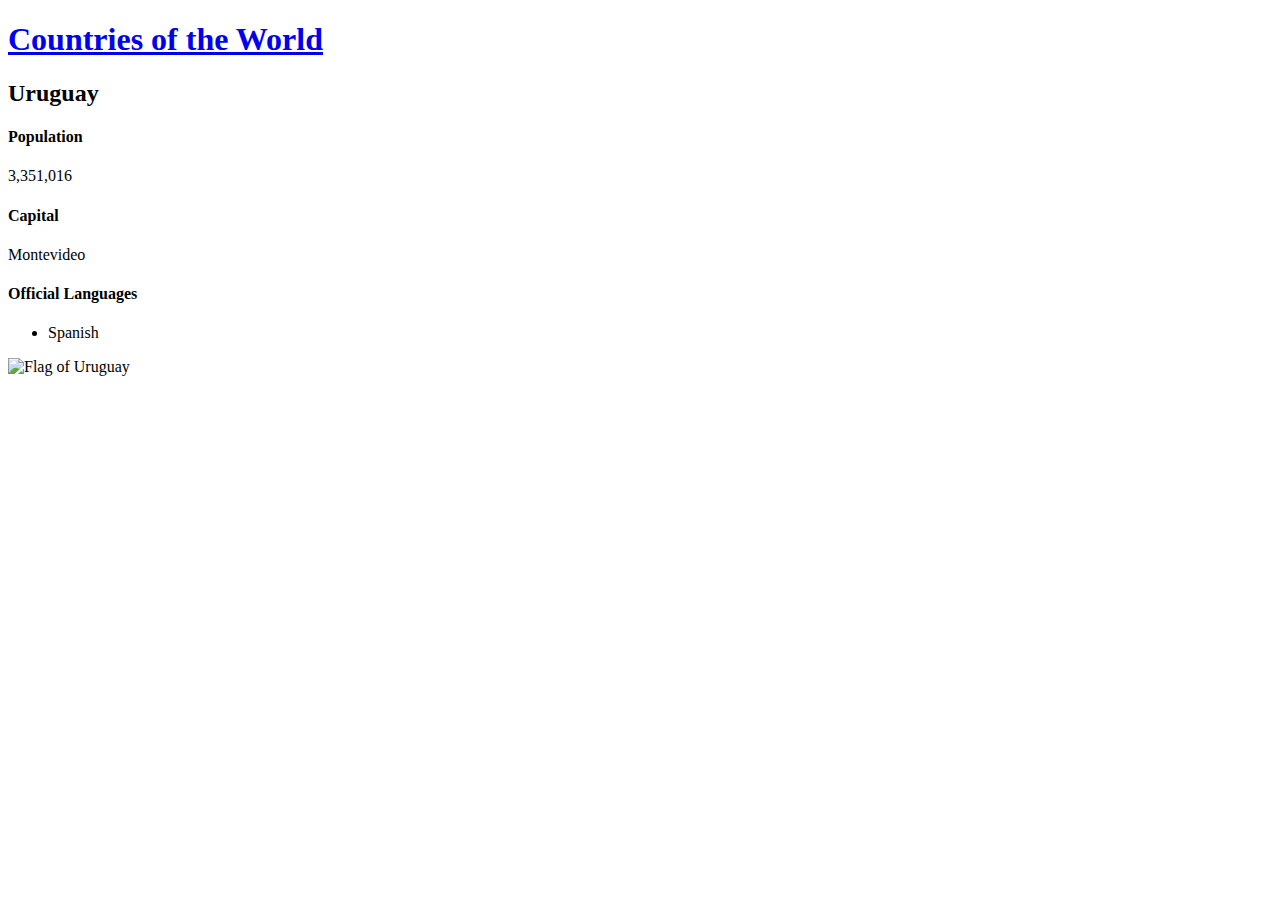
==== src/main/resources/templates/country-details.html @ ced0227e "Added static resources directory and CSS styling" ====
<!DOCTYPE html>
<html>
<head>
    <meta name="viewport" content="width=device-width, initial-scale=1" />

    <link rel="stylesheet" href="app.css" />

    <title>Uruguay</title>
</head>
<body>
<header>
    <div class="container">
        <h1><a href="index.html">Countries of the World</a></h1>
    </div>
</header>
<div class="container">
    <div class="country-details">
        <h2>Uruguay</h2>
        <div class="meta">
            <div class="stat">
                <h4>Population</h4>
                <span>3,351,016</span>
            </div>
            <div class="stat">
                <h4>Capital</h4>
                <span>Montevideo</span>
            </div>
            <div class="stat">
                <h4>Official Languages</h4>
                <ul>
                    <li>Spanish</li>
                </ul>
            </div>
        </div>
        <div class="flag">
            <img src="flags/uruguay.png" alt="Flag of Uruguay"/>
        </div>
    </div>
</div>
</body>
</html>
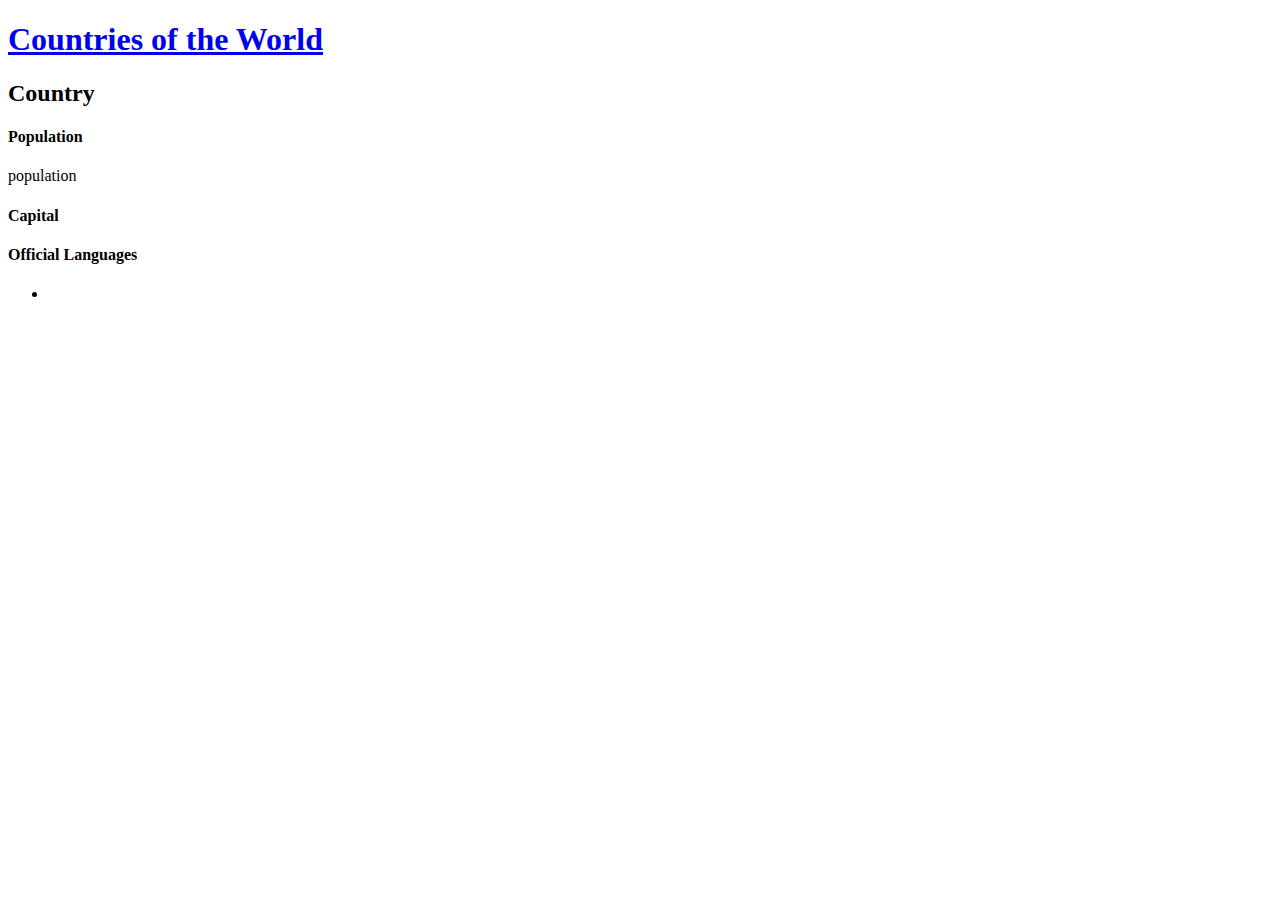
==== commit 3ecb7374: "Changed getter for languages in order to display comma-separated languages for countries with multip" ====
--- a/src/main/resources/templates/country-details.html
+++ b/src/main/resources/templates/country-details.html
@@ -1,11 +1,11 @@
 <!DOCTYPE html>
-<html>
+<html lang="en" xmlns:th="http://www.thymeleaf.org">
 <head>
-    <meta name="viewport" content="width=device-width, initial-scale=1" />
+    <meta name="viewport" content="width=device-width, initial-scale=1"/>
 
-    <link rel="stylesheet" href="app.css" />
+    <link rel="stylesheet" th:href="@{/app.css}" />
 
-    <title>Uruguay</title>
+    <title th:text="${country.name}">Country</title>
 </head>
 <body>
 <header>
@@ -15,25 +15,25 @@
 </header>
 <div class="container">
     <div class="country-details">
-        <h2>Uruguay</h2>
+        <h2 th:text="${country.name}">Country</h2>
         <div class="meta">
             <div class="stat">
                 <h4>Population</h4>
-                <span>3,351,016</span>
+                <span th:text="${country.population}">population</span>
             </div>
             <div class="stat">
                 <h4>Capital</h4>
-                <span>Montevideo</span>
+                <span th:text="${country.capital}"></span>
             </div>
             <div class="stat">
                 <h4>Official Languages</h4>
                 <ul>
-                    <li>Spanish</li>
+                    <li th:text="${country.languages}"></li>
                 </ul>
             </div>
         </div>
         <div class="flag">
-            <img src="flags/uruguay.png" alt="Flag of Uruguay"/>
+            <img th:src="@{'/flags/' + ${country.name} + '.png'}" th:alt="@{Flag of + ${country.name}}"/>
         </div>
     </div>
 </div>
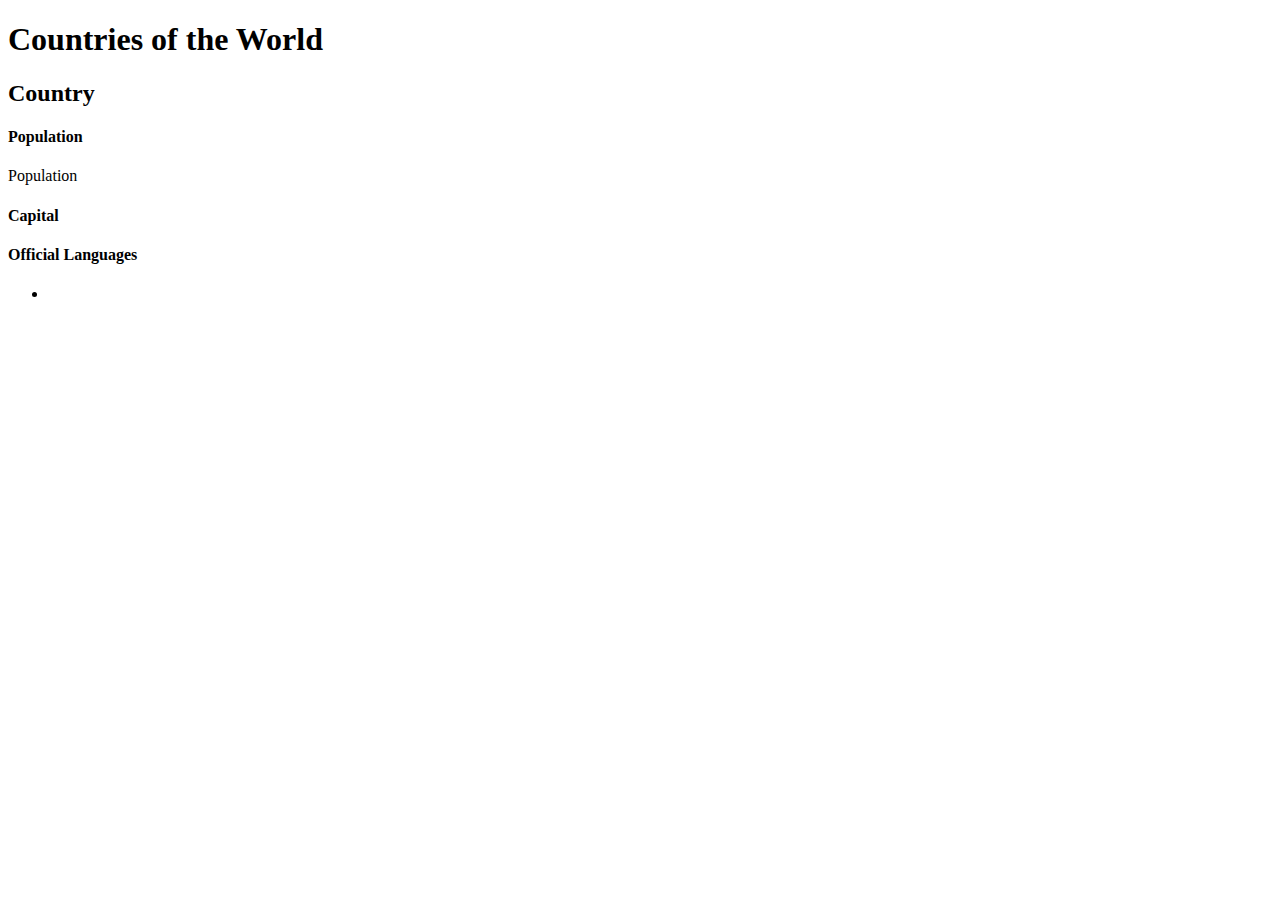
==== commit e503660d: "Changed population getter in order to display population with commas instead of as in integer, chang" ====
--- a/src/main/resources/templates/country-details.html
+++ b/src/main/resources/templates/country-details.html
@@ -10,7 +10,7 @@
 <body>
 <header>
     <div class="container">
-        <h1><a href="index.html">Countries of the World</a></h1>
+        <h1><a th:href="@{/}">Countries of the World</a></h1>
     </div>
 </header>
 <div class="container">
@@ -19,7 +19,7 @@
         <div class="meta">
             <div class="stat">
                 <h4>Population</h4>
-                <span th:text="${country.population}">population</span>
+                <span th:text="${country.population}">Population</span>
             </div>
             <div class="stat">
                 <h4>Capital</h4>
@@ -28,7 +28,7 @@
             <div class="stat">
                 <h4>Official Languages</h4>
                 <ul>
-                    <li th:text="${country.languages}"></li>
+                    <li th:each="language : ${country.languages}" th:text="${language}"></li>
                 </ul>
             </div>
         </div>
